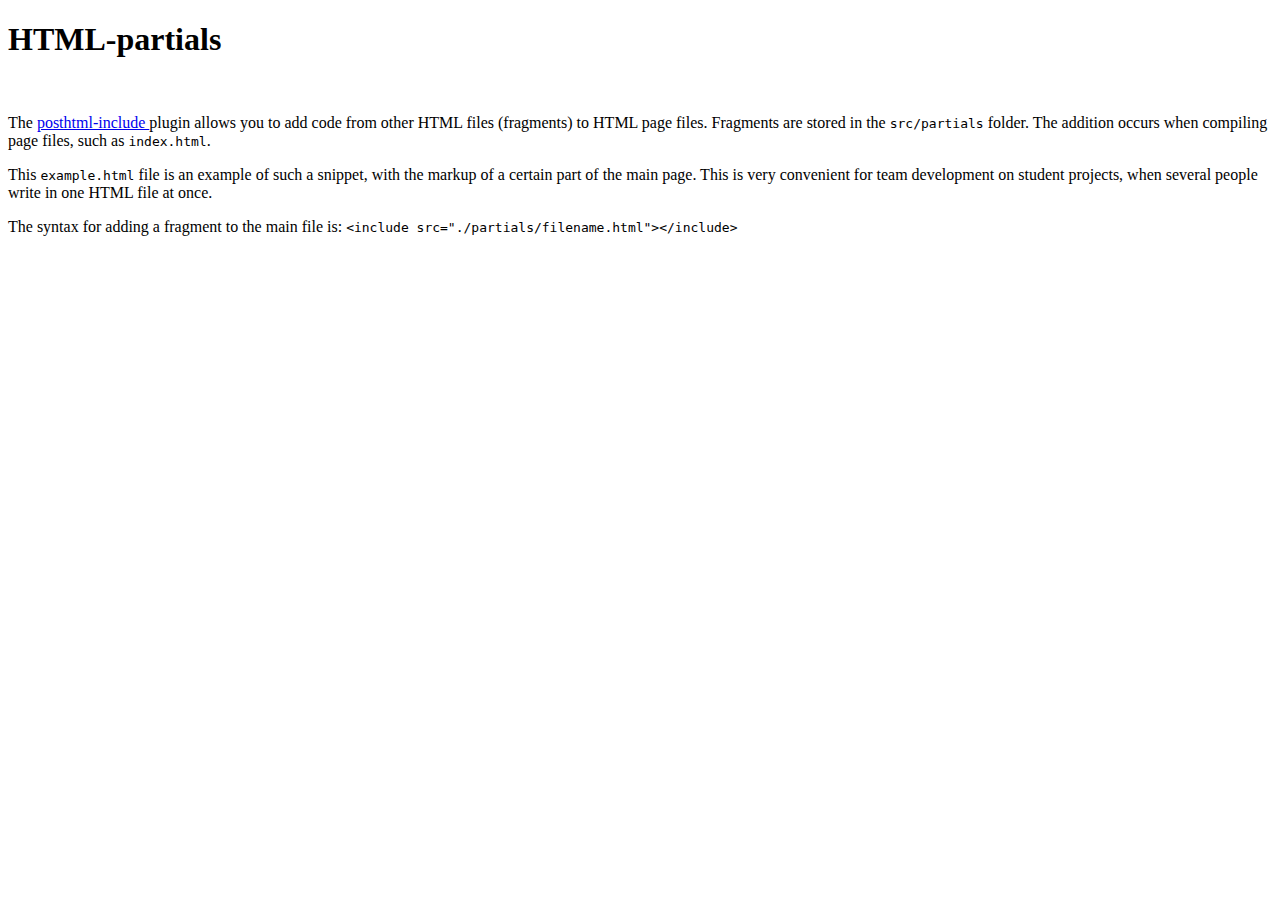
==== index.html @ cd9beabf "Deploying to gh-pages from @ mykola-kyrylenko/parcel-hw-11@7fbc7353691bdcd32cd190a5da686ffe0016c430 " ====
<!DOCTYPE html><html lang="ru"><head><meta charset="utf-8"><meta name="viewport" content="width=device-width, initial-scale=1.0"><title>Page title</title><link rel="stylesheet" href="/parcel-project-template/index.569a4d11.css"><script type="module" src="/parcel-project-template/index.cdc84ddc.js"></script><script src="/parcel-project-template/index.6c2642bc.js" nomodule="" defer></script></head><body>  <article class="example" id="uk"> <h1>HTML-partials</h1>  <img src="/parcel-project-template/logo.268195b3.png" alt="" width="320"> <p> The <a href="https://github.com/posthtml/posthtml-include" target="_blank" rel="noopener noreferrer"> posthtml-include </a> plugin allows you to add code from other HTML files (fragments) to HTML page files. Fragments are stored in the <code>src/partials</code> folder. The addition occurs when compiling page files, such as <code>index.html</code>. </p> <p> This <code>example.html</code> file is an example of such a snippet, with the markup of a certain part of the main page. This is very convenient for team development on student projects, when several people write in one HTML file at once. </p> <p> The syntax for adding a fragment to the main file is: <code> &lt;include src="./partials/filename.html"&gt;&lt;/include&gt;</code> </p> <div class="background"></div> </article> </body></html>
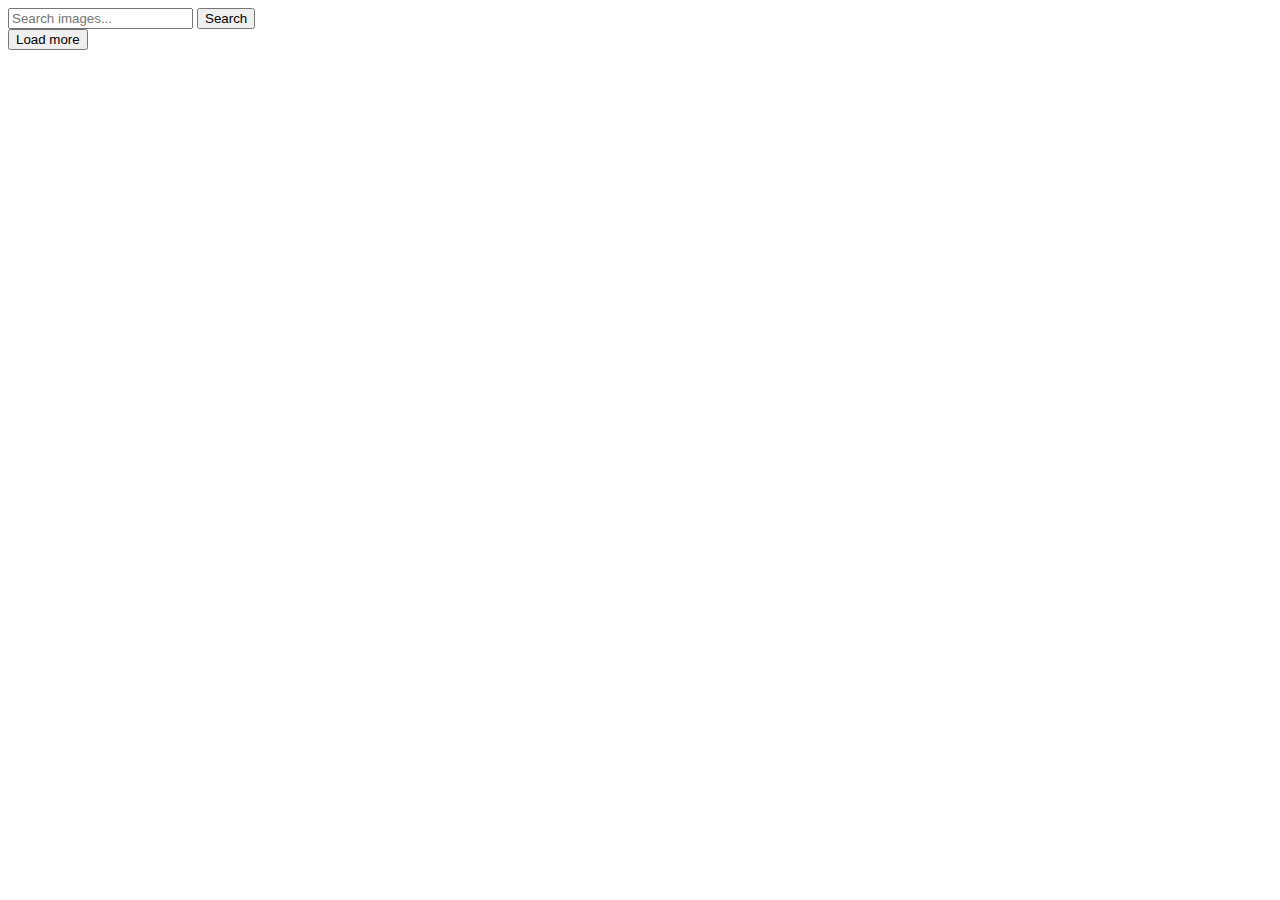
==== commit aa9524c1: "Deploying to gh-pages from @ mykola-kyrylenko/parcel-hw-11@cb9e01814486bc31e020f898c736733c406f4920 " ====
--- a/index.html
+++ b/index.html
@@ -1 +1 @@
-<!DOCTYPE html><html lang="ru"><head><meta charset="utf-8"><meta name="viewport" content="width=device-width, initial-scale=1.0"><title>Page title</title><link rel="stylesheet" href="/parcel-project-template/index.569a4d11.css"><script type="module" src="/parcel-project-template/index.cdc84ddc.js"></script><script src="/parcel-project-template/index.6c2642bc.js" nomodule="" defer></script></head><body>  <article class="example" id="uk"> <h1>HTML-partials</h1>  <img src="/parcel-project-template/logo.268195b3.png" alt="" width="320"> <p> The <a href="https://github.com/posthtml/posthtml-include" target="_blank" rel="noopener noreferrer"> posthtml-include </a> plugin allows you to add code from other HTML files (fragments) to HTML page files. Fragments are stored in the <code>src/partials</code> folder. The addition occurs when compiling page files, such as <code>index.html</code>. </p> <p> This <code>example.html</code> file is an example of such a snippet, with the markup of a certain part of the main page. This is very convenient for team development on student projects, when several people write in one HTML file at once. </p> <p> The syntax for adding a fragment to the main file is: <code> &lt;include src="./partials/filename.html"&gt;&lt;/include&gt;</code> </p> <div class="background"></div> </article> </body></html>+<!DOCTYPE html><html lang="en"><head><meta charset="utf-8"><meta http-equiv="X-UA-Compatible" content="IE=edge"><meta name="viewport" content="width=device-width, initial-scale=1.0"><title>Homework 11</title><link rel="stylesheet" href="/parcel-project-template/index.7e9a4e81.css"></head><body> <form class="search-form" id="search-form"> <input type="text" name="searchQuery" autocomplete="off" placeholder="Search images..."> <button type="submit">Search</button> </form> <div class="gallery">  </div> <div class="more"> <button type="button" class="load-more">Load more</button> </div> <script src="/parcel-project-template/index.be7893d3.js" type="module"></script><script src="/parcel-project-template/index.5d3fc028.js" nomodule="" defer></script> </body></html>